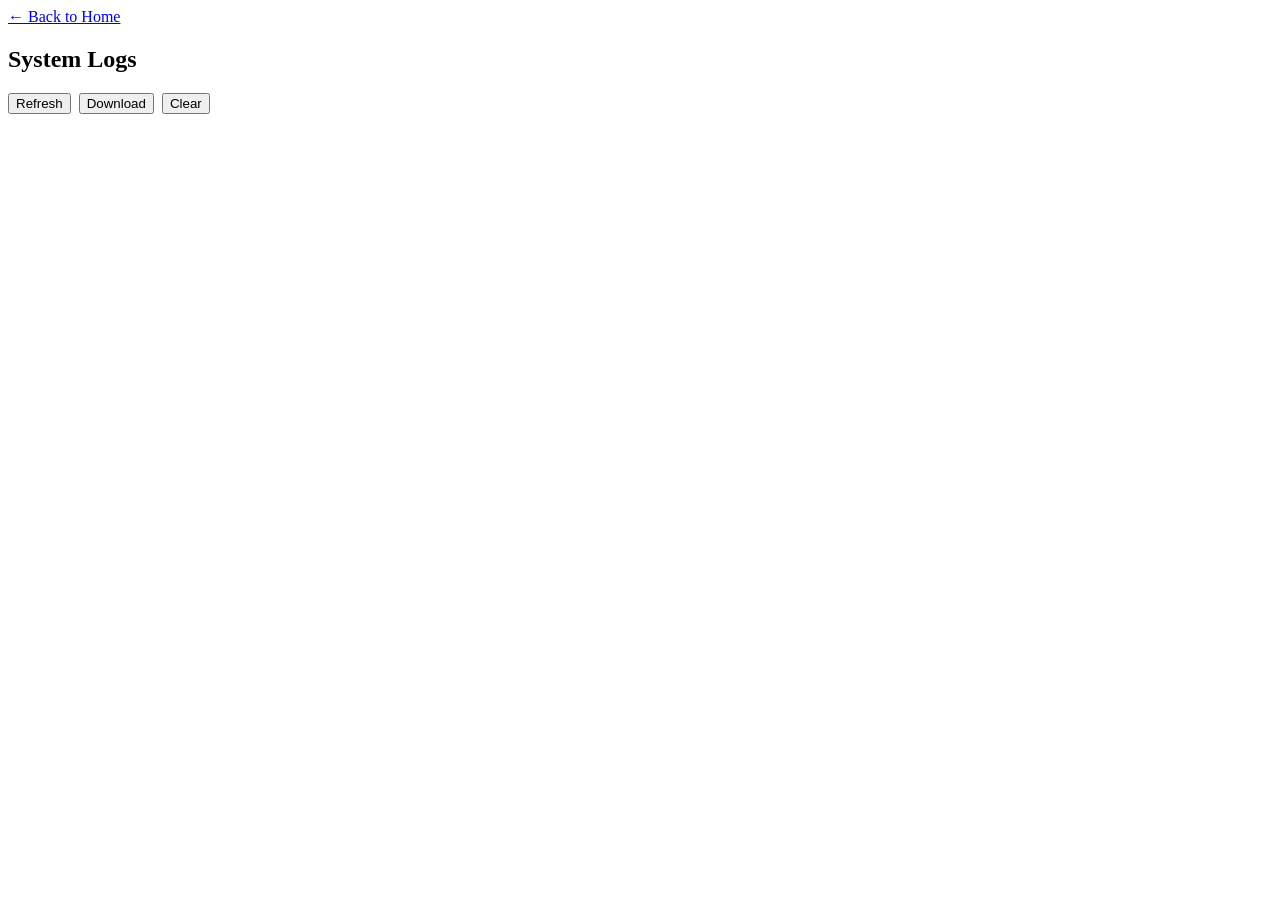
==== data/web/logs.html @ d680b07c "feat: add log endpoint to api + webpage Maybe we need to find a new way to get log because output is" ====
<!doctype html>
<html lang="en">
  <head>
    <meta charset="UTF-8" />
    <meta name="viewport" content="width=device-width, initial-scale=1" />
    <title>System Logs</title>
    <link rel="stylesheet" href="./css/pico.min.css" />
    <link rel="stylesheet" href="./css/style.css" />
    <script src="./js/alpinejs.min.js" defer></script>
    <script src="./js/utils.js"></script>
    <script src="./js/themeSwitcher.js"></script>
    <script src="./js/logsHandler.js"></script>
    <script src="./js/main.js"></script>
  </head>
  <body>
    <main class="container">
      <header id="header-placeholder"></header>

      <a href="./index.html" class="wifi-back-link">← Back to Home</a>

      <section x-data="logsHandler()" x-init="init()">
        <h2>System Logs</h2>

        <div
          style="margin-bottom: 1em; display: flex; gap: 0.5em; flex-wrap: wrap"
        >
          <button
            type="button"
            class="primary"
            @click="fetchLogs()"
            x-bind:disabled="loading"
          >
            Refresh
          </button>
          <button
            type="button"
            class="secondary"
            @click="downloadLogs()"
            x-bind:disabled="loading"
          >
            Download
          </button>
          <button
            type="button"
            class="contrast"
            @click="clearLogs()"
            x-bind:disabled="loading"
          >
            Clear
          </button>
        </div>

        <p>
          <small x-text="'Showing ' + logs.length + ' log entries'"></small>
        </p>

        <div
          style="
            background: var(--pico-code-background-color);
            padding: 1em;
            border-radius: 4px;
            max-height: 60vh;
            overflow-y: auto;
            font-family: monospace;
            font-size: 0.85em;
          "
        >
          <template x-if="logs.length === 0">
            <p style="color: var(--pico-muted-color)">No logs available</p>
          </template>
          <template x-for="(log, index) in logs" :key="index">
            <div
              x-text="log"
              style="
                white-space: pre-wrap;
                word-break: break-all;
                padding: 2px 0;
                border-bottom: 1px solid var(--pico-muted-border-color);
              "
            ></div>
          </template>
        </div>

        <p x-show="message" x-text="message" style="margin-top: 1em"></p>
      </section>

      <footer id="footer-placeholder"></footer>
    </main>
  </body>
</html>
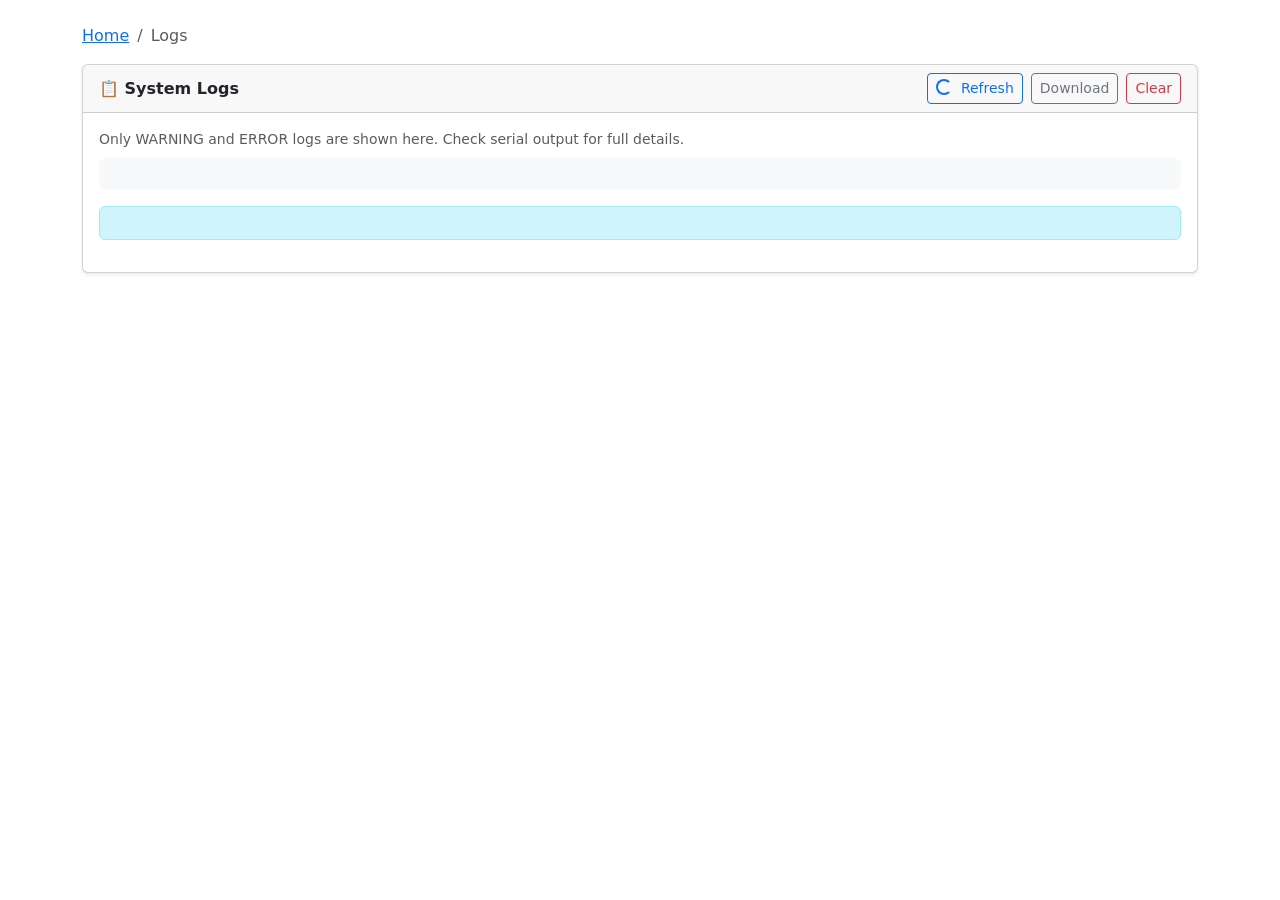
==== commit 27d76e9b: "add new locket" ====
--- a/data/web/logs.html
+++ b/data/web/logs.html
@@ -1,90 +1,59 @@
 <!doctype html>
 <html lang="en">
-  <head>
-    <meta charset="UTF-8" />
-    <meta name="viewport" content="width=device-width, initial-scale=1" />
-    <title>System Logs</title>
-    <link rel="stylesheet" href="./css/pico.min.css" />
-    <link rel="stylesheet" href="./css/style.css" />
-    <script src="./js/alpinejs.min.js" defer></script>
-    <script src="./js/utils.js"></script>
-    <script src="./js/themeSwitcher.js"></script>
-    <script src="./js/logsHandler.js"></script>
-    <script src="./js/main.js"></script>
-  </head>
-  <body>
-    <main class="container">
-      <header id="header-placeholder"></header>
+<head>
+  <meta charset="UTF-8"/>
+  <meta name="viewport" content="width=device-width, initial-scale=1"/>
+  <title>System Logs</title>
+  <link rel="stylesheet" href="./css/bootstrap.min.css"/>
+  <link rel="stylesheet" href="./css/style.css"/>
+  <script src="./js/bootstrap.bundle.min.js"></script>
+  <script src="./js/alpinejs.min.js" defer></script>
+  <script src="./js/utils.js"></script>
+  <script src="./js/themeSwitcher.js"></script>
+  <script src="./js/logsHandler.js"></script>
+  <script src="./js/main.js"></script>
+</head>
+<body class="d-flex flex-column min-vh-100">
+  <header id="header-placeholder"></header>
 
-      <a href="./index.html" class="wifi-back-link">← Back to Home</a>
+  <main class="container py-4 flex-grow-1">
+    <nav aria-label="breadcrumb" class="mb-3">
+      <ol class="breadcrumb">
+        <li class="breadcrumb-item"><a href="./index.html">Home</a></li>
+        <li class="breadcrumb-item active">Logs</li>
+      </ol>
+    </nav>
 
-      <section x-data="logsHandler()" x-init="init()">
-        <h2>System Logs</h2>
-
-        <div
-          style="margin-bottom: 1em; display: flex; gap: 0.5em; flex-wrap: wrap"
-        >
-          <button
-            type="button"
-            class="primary"
-            @click="fetchLogs()"
-            x-bind:disabled="loading"
-          >
+    <div class="card shadow-sm" x-data="logsHandler()" x-init="init()">
+      <div class="card-header d-flex align-items-center gap-2">
+        <span class="fw-semibold">📋 System Logs</span>
+        <small class="text-body-secondary ms-2" x-text="'(' + logs.length + ' entries)'"></small>
+        <div class="ms-auto d-flex gap-2">
+          <button type="button" class="btn btn-sm btn-outline-primary" @click="fetchLogs()" :disabled="loading">
+            <span x-show="loading" class="spinner-border spinner-border-sm me-1"></span>
             Refresh
           </button>
-          <button
-            type="button"
-            class="secondary"
-            @click="downloadLogs()"
-            x-bind:disabled="loading"
-          >
-            Download
-          </button>
-          <button
-            type="button"
-            class="contrast"
-            @click="clearLogs()"
-            x-bind:disabled="loading"
-          >
-            Clear
-          </button>
+          <button type="button" class="btn btn-sm btn-outline-secondary" @click="downloadLogs()" :disabled="loading">Download</button>
+          <button type="button" class="btn btn-sm btn-outline-danger" @click="clearLogs()" :disabled="loading">Clear</button>
         </div>
-
-        <p>
-          <small x-text="'Showing ' + logs.length + ' log entries'"></small>
+      </div>
+      <div class="card-body">
+        <p class="text-body-secondary small mb-2">
+          Only WARNING and ERROR logs are shown here. Check serial output for full details.
         </p>
-
-        <div
-          style="
-            background: var(--pico-code-background-color);
-            padding: 1em;
-            border-radius: 4px;
-            max-height: 60vh;
-            overflow-y: auto;
-            font-family: monospace;
-            font-size: 0.85em;
-          "
-        >
+        <div class="bg-body-tertiary rounded p-3 font-monospace" style="max-height: 60vh; overflow-y: auto; font-size: 0.83em;">
           <template x-if="logs.length === 0">
-            <p style="color: var(--pico-muted-color)">No logs available</p>
+            <p class="text-muted mb-0"><em>No logs available</em></p>
           </template>
           <template x-for="(log, index) in logs" :key="index">
-            <div
-              x-text="log"
-              style="
-                white-space: pre-wrap;
-                word-break: break-all;
-                padding: 2px 0;
-                border-bottom: 1px solid var(--pico-muted-border-color);
-              "
-            ></div>
+            <div x-text="log" style="white-space: pre-wrap; word-break: break-all; padding: 2px 0; border-bottom: 1px solid var(--bs-border-color);"></div>
           </template>
         </div>
+        <div x-show="message" class="mt-3 alert alert-info" x-text="message"></div>
+      </div>
+    </div>
+  </main>
 
-        <p x-show="message" x-text="message" style="margin-top: 1em"></p>
-      </section>
-
-      <footer id="footer-placeholder"></footer>
-    </main>
-  </body>
+  <footer id="footer-placeholder"></footer>
+</body>
 </html>
--- a/data/web/css/style.css
+++ b/data/web/css/style.css
@@ -0,0 +1,35 @@
+.theme-switch-btn {
+  background: none;
+  border: none;
+  cursor: pointer;
+  padding: 0.25rem;
+  line-height: 0;
+}
+
+#theme-waterdrop-overlay {
+  position: fixed;
+  inset: 0;
+  pointer-events: none;
+  z-index: 9999;
+  background: var(--bs-body-bg);
+  clip-path: circle(0% at 50% 50%);
+  transition: clip-path 0.7s cubic-bezier(0.4, 0, 0.2, 1);
+}
+#theme-waterdrop-overlay.active {
+  pointer-events: auto;
+}
+
+.sidebar .nav-link.active {
+  background-color: var(--bs-primary);
+  color: #fff;
+  border-radius: 0.375rem;
+}
+.sidebar .nav-link {
+  color: var(--bs-body-color);
+  padding: 0.5rem 1rem;
+  border-radius: 0.375rem;
+  transition: background 0.15s;
+}
+.sidebar .nav-link:hover {
+  background-color: var(--bs-secondary-bg);
+}
